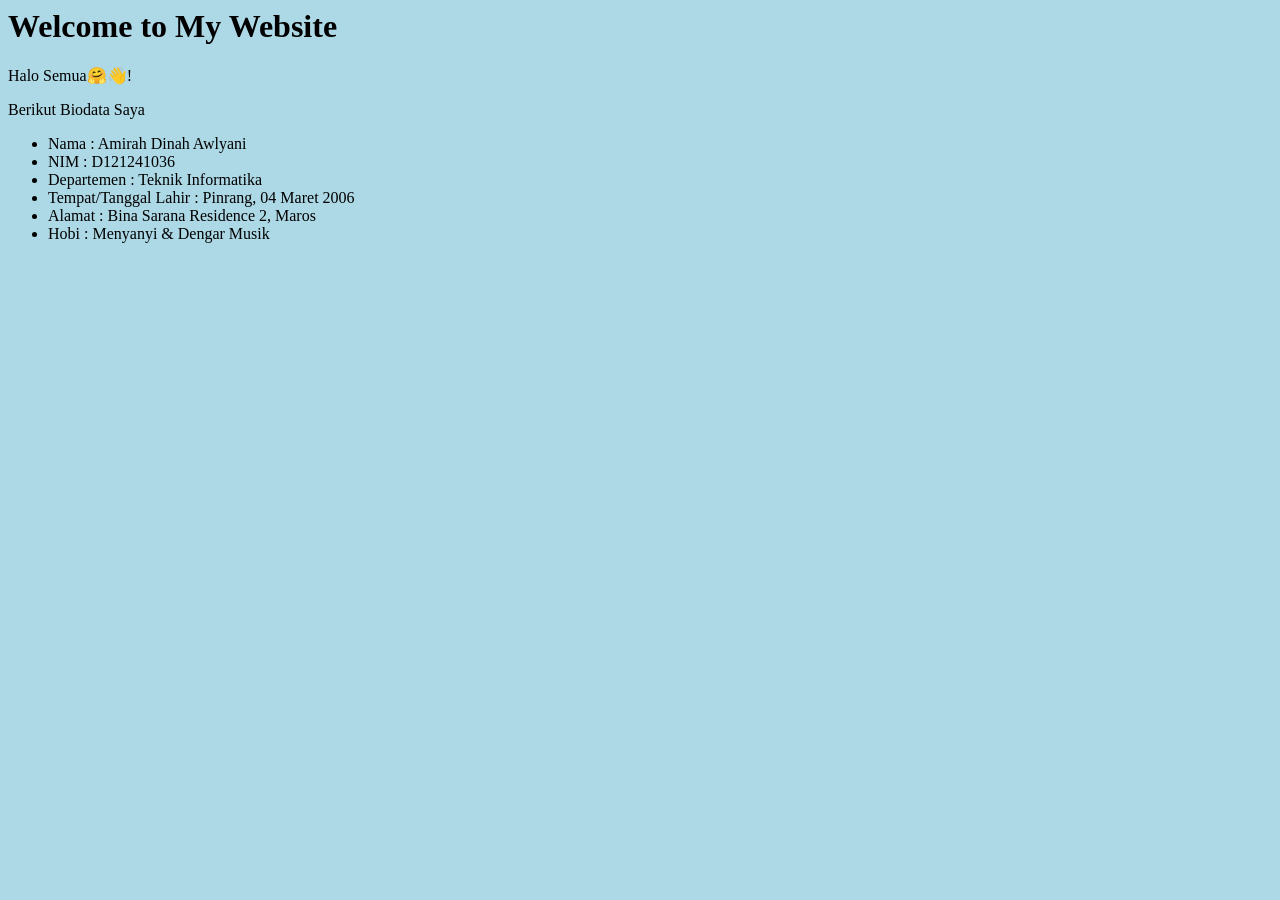
==== index.html @ d1aa5ca5 "commit pertama" ====
<html>
    <head>
        <title>My Website</title>
    </head>
    <body bgcolor="lightblue">

        <h1>Welcome to My Website</h1>
        <p>Halo Semua🤗👋! </p>
        <p>Berikut Biodata Saya</p>
        <ul>
            <li>Nama                     : Amirah Dinah Awlyani</li>
            <li>NIM                      : D121241036</li>
            <li>Departemen               : Teknik Informatika</li>
            <li>Tempat/Tanggal Lahir     : Pinrang, 04 Maret 2006</li>
            <li>Alamat                   : Bina Sarana Residence 2, Maros</li>
            <li>Hobi                     : Menyanyi & Dengar Musik</li>
        </ul>
    </body>
</html>
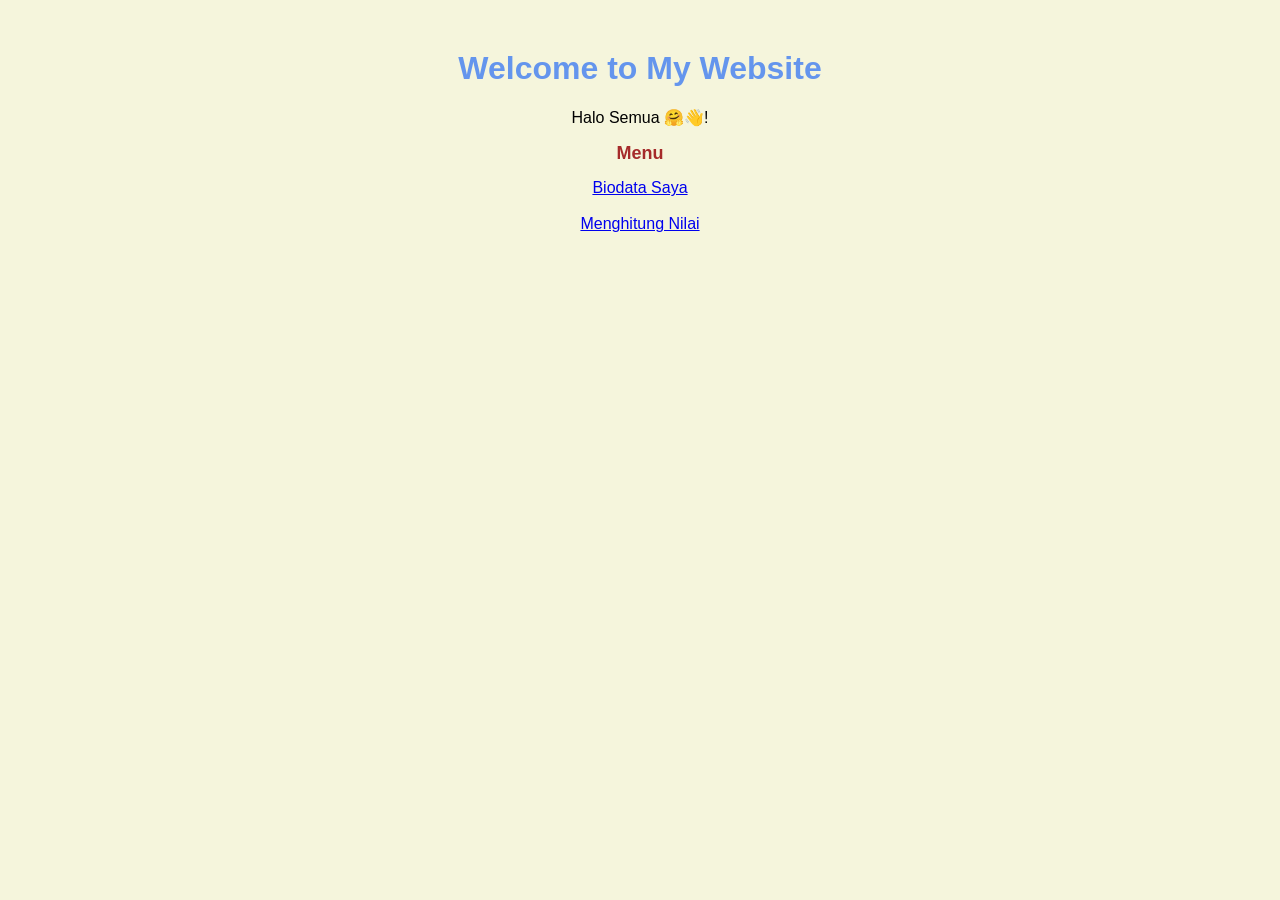
==== commit f4e12613: "Memperbarui index serta menambahkan menu menghitung nilai rata-rata" ====
--- a/index.html
+++ b/index.html
@@ -1,19 +1,24 @@
+<!DOCTYPE html>
 <html>
-    <head>
-        <title>My Website</title>
-    </head>
-    <body bgcolor="lightblue">
 
-        <h1>Welcome to My Website</h1>
-        <p>Halo Semua🤗👋! </p>
-        <p>Berikut Biodata Saya</p>
-        <ul>
-            <li>Nama                     : Amirah Dinah Awlyani</li>
-            <li>NIM                      : D121241036</li>
-            <li>Departemen               : Teknik Informatika</li>
-            <li>Tempat/Tanggal Lahir     : Pinrang, 04 Maret 2006</li>
-            <li>Alamat                   : Bina Sarana Residence 2, Maros</li>
-            <li>Hobi                     : Menyanyi & Dengar Musik</li>
-        </ul>
-    </body>
+<head>
+    <title>My Website</title>
+    
+    <!--Menghubungkan CSS-->
+    <link rel="stylesheet" href="style.css">
+</head>
+
+<body>
+    <h1>Welcome to My Website</h1>
+    <p>Halo Semua 🤗👋!</p>
+
+    <h2>Menu</h2>
+
+    <a href="biodata.html">Biodata Saya</a>
+
+    <br><br>
+
+    <a href="nilai.html">Menghitung Nilai</a>
+
+</body>
 </html>
--- a/style.css
+++ b/style.css
@@ -0,0 +1,51 @@
+body {
+    background-color: beige;
+    font-family: Arial, sans-serif;
+    text-align: center;
+    margin: 50px;
+    color:black;
+}
+
+h1 {
+    font-size: 32px;
+    color:cornflowerblue;
+}
+
+h2 {
+    font-size: 18px;
+    color:brown;
+    font-weight: bold;
+    text-decoration: none;
+}
+
+.biodata {
+    text-align: left;
+}
+
+a:hover {
+    color: red;
+}
+
+input {
+    padding: 10px 25px;
+    width: 200px;
+    border: 1px solid gray;
+    border-radius: 5px;
+}
+
+button {
+    padding: 10px 25px;
+    background-color:green;
+    color:white;
+    border: none;
+    border-radius: 5px;
+    cursor: pointer;
+}
+
+button:hover {
+    background-color:grey;
+}
+
+#hasil {
+    margin-top: 30px;
+}
